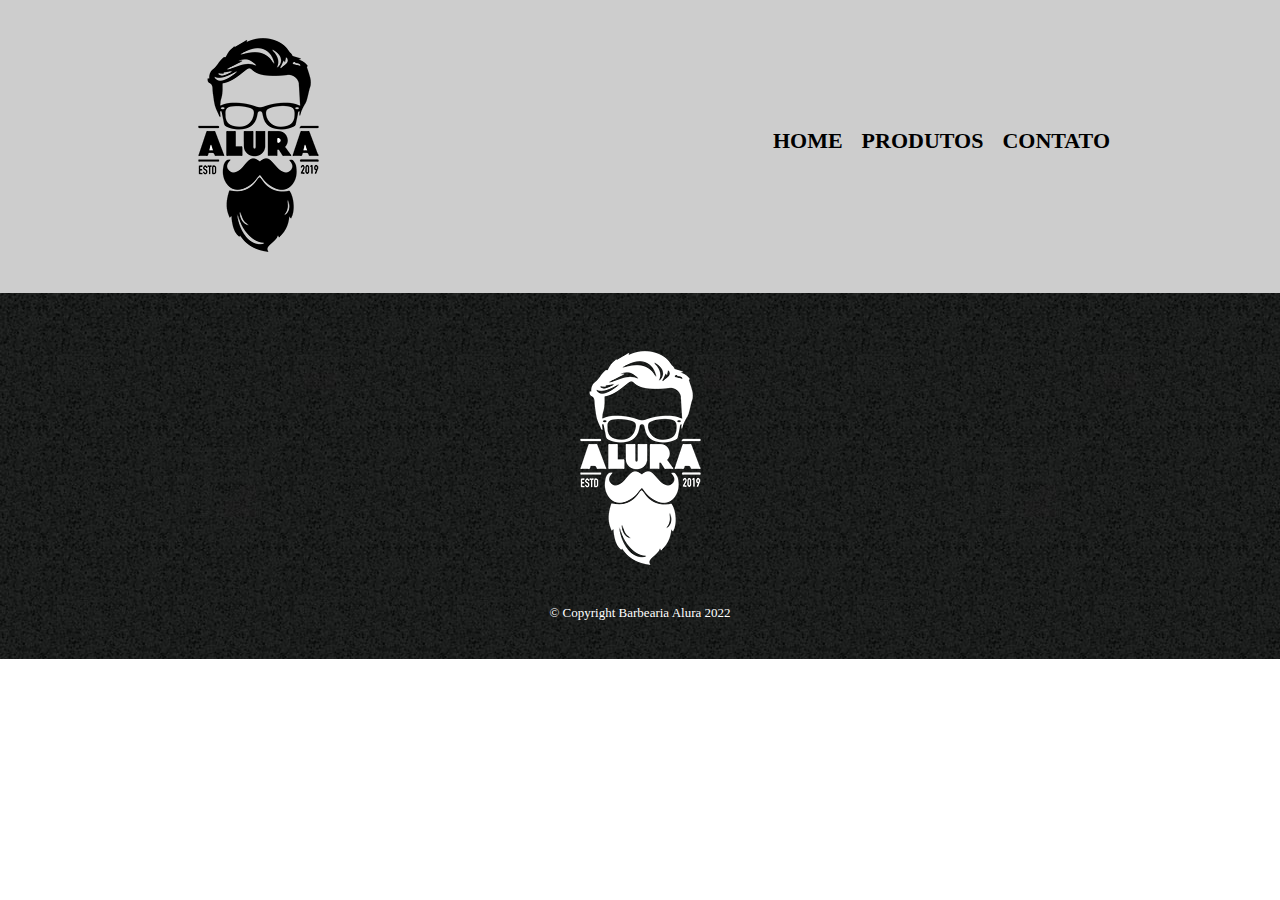
==== contato.html @ 677d73f8 "atualizando nomes dos arquivos css" ====
<!DOCTYPE html>
<html lang="pt-br">
	<head>
		<meta charset="utf-8">
		<title>Contato - Barbearia Alura</title>

		<link rel="stylesheet" href="css/reset.css">
		<link rel="stylesheet" href="css/style.css">
	</head>
	<body>
		<header>
			<div class="caixa">
				<h1><img src="img/logo.png"></h1>

				<nav>
					<ul>
						<li><a href="index.html">Home</a></li>
						<li><a href="produtos.html">Produtos</a></li>
						<li><a href="contato.html">Contato</a></li>
					</ul>
				</nav>
			</div>
		</header>

		<main>

		</main>

		<footer>
			<img src="img\logo-branco.png">
			<p class="copyright">&copy; Copyright Barbearia Alura 2022</p>
		</footer>		
	</body>
</html>
---- css/style.css ----
header{
	background: #BBBBBBBB;
	padding: 20px 0;
}

.caixa{
	position: relative;
	width: 940px;
	margin: 0 auto;
}

nav{
	position: absolute;
	top: 110px;
	right: 0;

}

nav li {
	display: inline;
	margin: 0 0 0 15px;
}

nav a{
	text-transform: uppercase;
	color: #000000;
	font-weight: bold;
	font-size: 22px;
	text-decoration: none;
}

nav a:hover{
	color: #C78C19;
	text-decoration: underline;
}

.produtos{
	width: 940px;
	margin: 0 auto;
	padding: 50px 0;
}
.produtos li{
	display: inline-block;
	text-align: center;
	width: 30%;
	vertical-align: top;
	margin: 0 1.5%;
	padding: 30px 20px;
	box-sizing: border-box;
	border: 2px solid #000000;
	border-radius: 10px;
}

.produtos li:hover{
	color: #C78C19;
}

.produtos li:active{
	border-color: #088C19;
}

.produtos li:hover h2{
	font-size: 35px;
}


.produtos h2{
	font-size: 30px;
	font-weight: bold;	
}

.produto-descricao{
	font-size: 18px;
}

.produto-preco{
	font-size: 22px;
	font-weight: bold;
	margin: 10px 0 0;
}

footer{
	text-align: center;
	padding: 40px 0;
	background: url("../img/bg.jpg")
}
.copyright {
	color: #FFFFFF;
	font-size: 13px;
	margin: 20px 0 0;
}
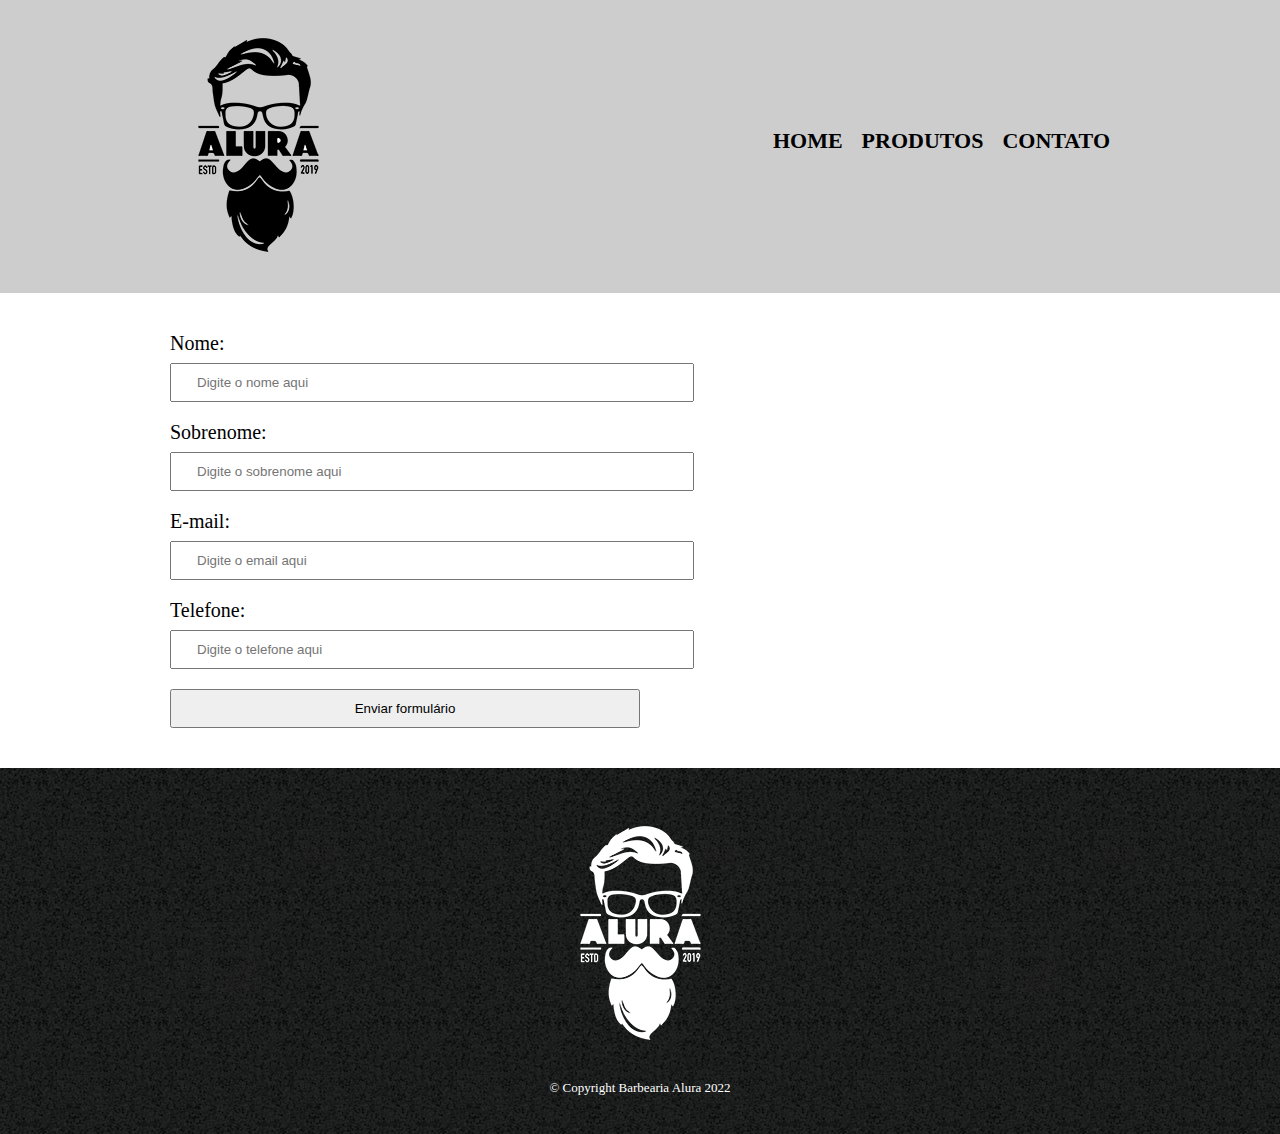
==== commit eed51231: "criacao do formulario da pagina de contato" ====
--- a/contato.html
+++ b/contato.html
@@ -23,7 +23,21 @@
 		</header>
 
 		<main>
+			<form>
+				<label for="nome">Nome: </label>
+				<input type="text" id="nome" placeholder="Digite o nome aqui">
 
+				<label for="nome-sobrenome">Sobrenome: </label>
+				<input type="text" id="nome-sobrenome" placeholder="Digite o sobrenome aqui">
+
+				<label for="email">E-mail: </label>
+				<input type="text" id="email" placeholder="Digite o email aqui">
+
+				<label for="telefone">Telefone: </label>
+				<input type="text" id="telefone" placeholder="Digite o telefone aqui">
+
+				<input type="submit" value="Enviar formulário">
+			</form>
 		</main>
 
 		<footer>
--- a/css/style.css
+++ b/css/style.css
@@ -88,4 +88,26 @@
 	color: #FFFFFF;
 	font-size: 13px;
 	margin: 20px 0 0;
-}+}
+
+main{
+	width: 940px;
+	margin: 0 auto;
+}
+
+form{
+	margin: 40px 0;
+}
+
+form label{
+	display: block;
+	font-size: 20px;
+	margin: 0 0 10px;
+}
+
+form input{
+	display: block;
+	margin: 0 0 20px;
+	padding: 10px 25px;
+	width: 50%;
+}
